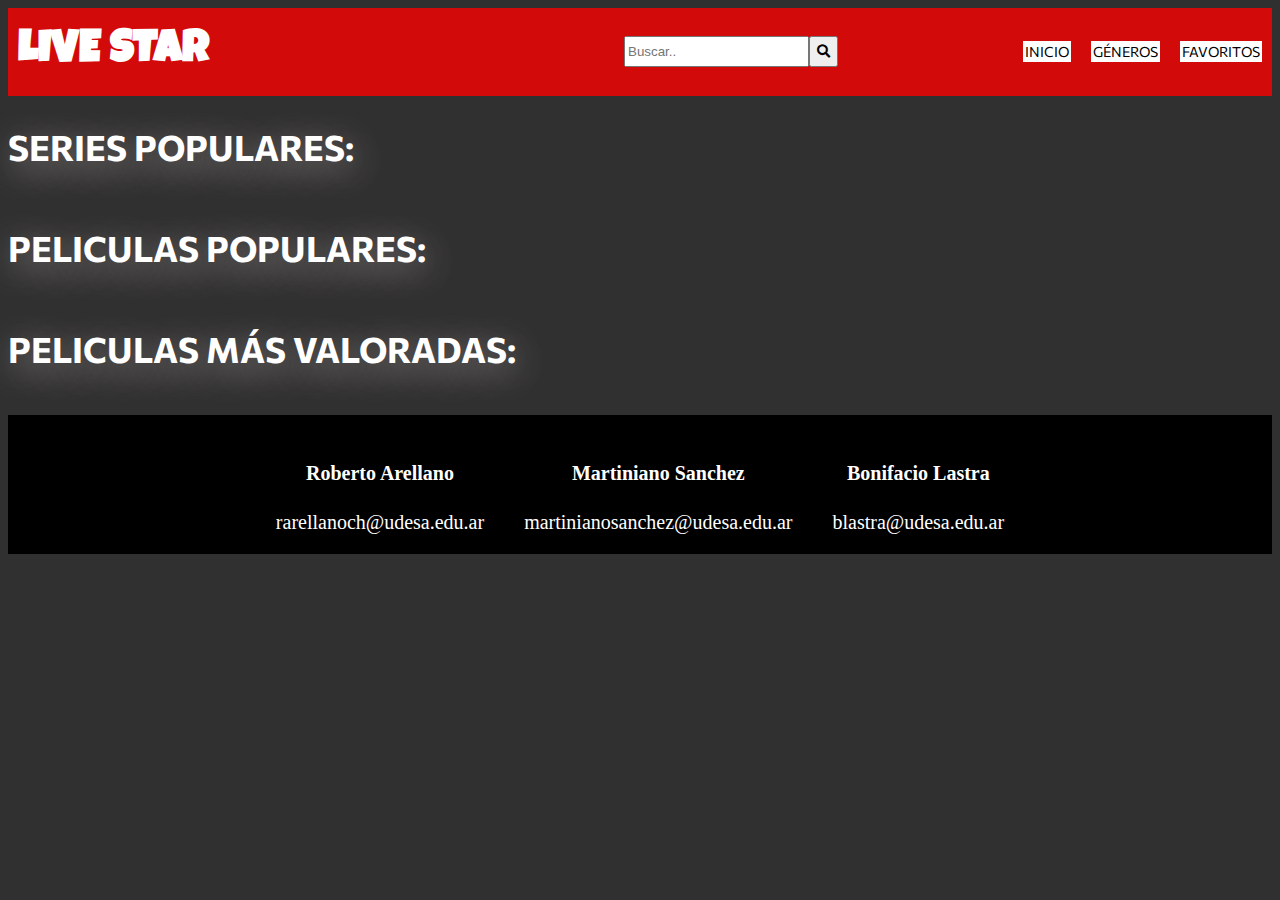
==== index.html @ 5f11676e "Terminando arreglos en el index.js" ====
<!DOCTYPE html>
<html lang="en">

<head>
    <meta charset="UTF-8">
    <meta http-equiv="X-UA-Compatible" content="IE=edge">
    <meta name="viewport" content="width=device-width, initial-scale=1.0">
    <title>LIVE STAR</title>
    <link rel="stylesheet" href="./css/estilo.css">
    <link rel="stylesheet" href="https://cdnjs.cloudflare.com/ajax/libs/font-awesome/5.15.2/css/all.min.css">
    <link rel="preconnect" href="https://fonts.googleapis.com">
    <link rel="preconnect" href="https://fonts.googleapis.com">
    <link rel="preconnect" href="https://fonts.gstatic.com" crossorigin>
    <link
        href="https://fonts.googleapis.com/css2?family=Bangers&family=Bebas+Neue&family=Commissioner:wght@100;500&family=Luckiest+Guy&display=swap"
        rel="stylesheet">

</head>

<body>
    <header class="cabezera">
        <h1>
            <a href="./index.html" class="titulo">LIVE STAR</a>
        </h1>
        <form action="./search-results.html" method="GET" class="buscador">
            <div>
                <input type="text" name="buscar" placeholder="Buscar..">
            </div>
            <div>
                <button type="submit" class="boton">
                    <i class="fas fa-search"></i>
                </button>
            </div>
            <div>
                <p class="mensaje" >  </p>

            </div>   
        </form>
        <ul type="none" class="controles">
            <li>
                <a href="./index.html" class="controleshijo">INICIO</a>
            </li>
            <li>
                <a href="./genres.html" class="controleshijo">GÉNEROS</a>
            </li>
            <li>
                <a href="./favoritos.html" class="controleshijo">FAVORITOS</a>
            </li>
        </ul>
    </header>
    <main>
        <h2 class="tituloinicial" id='seriesTop' >SERIES POPULARES:</h2>
        <section class="primerasection">
            
        </section>
        <H2 class="tituloinicial">PELICULAS POPULARES:</H2>
        <section class="primerasection" id="prueba">


        </section>
        <h2 class="tituloinicial">PELICULAS MÁS VALORADAS:</h2>
        <section class="primerasection" id="peliculasTop">
            
        </section>
    </main>
    <footer>
        <section>
            <ul type="none" class="footer">
                <li class="nombres">
                    <h4>Roberto Arellano</h4>
                    <a class="gmail" href="mailto:rarellanochoque@udesa.edu.ar">rarellanoch@udesa.edu.ar</a>
                </li>
                <li class="nombres">
                    <h4>Martiniano Sanchez</h4>
                    <a class="gmail" href="mailto:martinianosanchez@udesa.edu.ar">martinianosanchez@udesa.edu.ar</a>
                </li>
                <li class="nombres">
                    <h4>Bonifacio Lastra</h4>
                    <a class="gmail" href="mailto:blastra@udesa.edu.ar">blastra@udesa.edu.ar</a>
                </li>
            </ul>
        </section>
    </footer>
    <script src="./js/index.js"></script>


</body>

</html>
---- css/estilo.css ----
body {


    background-color: #303030;

}
/* Este es el css para el header de las paginas*/

.cabezera{
    display: flex;
    flex-wrap: wrap;
    background-color: rgba(255, 0, 0, 0.788);
    align-items: center;
}
.controles{
    display: flex;
    align-items: center;
}
.controleshijo{
    margin: 10px;
    font-size: 25px;
    color: black;
    text-decoration: none;
    padding: 10px;
    background-color: white;  
    font-family: 'Commissioner', sans-serif;
    border-color: white ;stroke: 2px;
}
.titulo{
    margin: 10px 280px 10px 10px;
    color: white;
    text-decoration: none;
    font-size: 45px;
    font-family: 'Luckiest Guy', cursive;
}
.buscador{
   display: flex;
    margin: 0px 180px 0px 0px;
    

}
input{
    height: 25px;
}
.boton{
    height: 31px;
}
/*Este es el codigo para el index*/
.tituloinicial{
color: white;
font-style: none;
font-size: 35px;
font-family: 'Commissioner', sans-serif;
text-shadow: 4px 8px 35px rgb(155, 145, 145);


}
.imagen{
    width: auto;
    height: auto;
    width: 250px;
    height: 350px;
    margin: 10px;
}
.primerasection{
    display: flex;
    flex-wrap: wrap;
    background-color: rgba(255, 0, 0, 0.788); 
    align-items: center;
    margin: 1px;
    
}
.titulopelicula{
    color: white;
    text-align: center;
    margin: 40px;
    text-decoration: none;
    font-family: 'Bebas Neue', cursive;
    
    
}
.tituoloprincipaldepelicula{
    text-align: center;
}
/*Este es el css del footer*/
.footer{
    padding: 0;
    display: flex;
    justify-content: center;
    background-color: black;
    align-items: center;
}
.nombres{
    
    
    color: white;
    font-size: 20px;
}
.gmail{
    color: white;
    text-decoration: none;
}


/*Usando css para detailmovie y detailserie*/


.titulosdetalles{ 
    color: white;
    font-style: none;
    font-size: 2.5em;
    line-height: 1;
    text-shadow:4px 8px 35px rgb(155, 145, 145); 
    font-family: 'Bebas Neue', cursive;
    
}

.detalles{
    color: white;
font-style: none;
font-size: 50px;
text-decoration: none;
text-align: center;
font-family: 'Bebas Neue', cursive;
}

.duracion{
    
    color: white;
    font-style: none;
    font-size: 1,5em;
    line-height: 1;
    margin: 10px;   
    font-family: 'Commissioner', sans-serif;

}
.sectionpadre{
    display: flex;
    align-items: center;
    margin: 30px 10px 30px 10px;
    
}
.sinopsis{
    margin: 70px 40px 40px 10px;
    color: white;
    font-size: 40px;
    align-items: center;
    font-family: 'Bebas Neue', cursive;
    
    
}
.peliculaprincipal{
    margin: 10px 10px 40px 10px;
}
.botonfavorito{
    background-color:black;
    width: 250px;
    margin: 10px;
    text-decoration: none;
}
.letrasfavorito {
   padding: 20px;
   text-align: center;
   text-decoration: none;
   font-family: 'Commissioner', sans-serif;
   
   

}
.favorito{
    text-decoration: none;
    color:white;

}
.favoritoSerie{
    text-decoration: none;
    color:white;
}
.cajadatos{
    background-color: rgba(153, 45, 45, 0.753);
    margin: 10px;
    justify-content: start;

}

.informacion{
    color: white;
    font-size: 20px;
    margin: 10px;
    font-family: 'Commissioner', sans-serif;
}
.calificacion{
    color: white;
    font-size: 25px;
    margin: 10px;
    font-family: 'Commissioner', sans-serif;
}
.puntuacion{
    color: white;
    font-size: 25px;
    margin: 10px;
    font-family: 'Commissioner', sans-serif;
}
.estreno{
    color: white;
    font-size: 25px;
    margin: 10px;
    font-family: 'Commissioner', sans-serif;
}
.linkfinal{
    display: flex;
    
    justify-content: left;
    margin: 10px;
    
}
.genero{
    color: white;
}
.generoprincipal{
  
   margin: 5px;
   
}
.colorLetraGenero{
    color: white;
    text-decoration: none;
}


/*aqui esta el css de generos*/ 

.flexboxgeneros li a {
    color:white;
    text-decoration: none;
    font-family: Verdana, Geneva, Tahoma, sans-serif;
    font-size: 25px;
    

    
}
.flexboxgeneros li{
width: 100px;
background-color: red;
margin: 30px;
border-radius: 10px;
padding: 20px;
text-align: center;


}
.flexboxgeneros li:hover{
    background-color: tomato;

}

.flexboxgeneros {
    display: flex;
    justify-content: center;
    
}
.titulos12 {
    color: white;
    font-size: 30px;
    text-align: center;
    font-family: Verdana, Geneva, Tahoma, sans-serif;
}


/*Responsive */

@media screen and (max-width:768px) {
    .footer{
        flex-direction: column;
        align-items: center;
       }
    .cabezera{
        flex-direction: column;
        align-items: center;
    }
    .titulo{
        margin: 0%;
    }
}
@media screen and (max-width:420px) {
.footer{
width: 100vw;
}   
.cabezera{
    width: 100vw;
    
} 
.sectionpadre{
    flex-direction: column;
}
.titulo{
    margin: 0%;
}


    
}
.buscador{
    margin: 0% auto;
}
.controleshijo{
    font-size: 14px;
    padding: 2px;
}
.nombres{
    text-align: center;
     margin: 20px;
}
.gmail{
    text-align: left;
    
    
        

}
@media screen and (max-width:420px) {
    .flexboxgeneros{
        flex-direction: column;
        margin: 0%;
    }

}
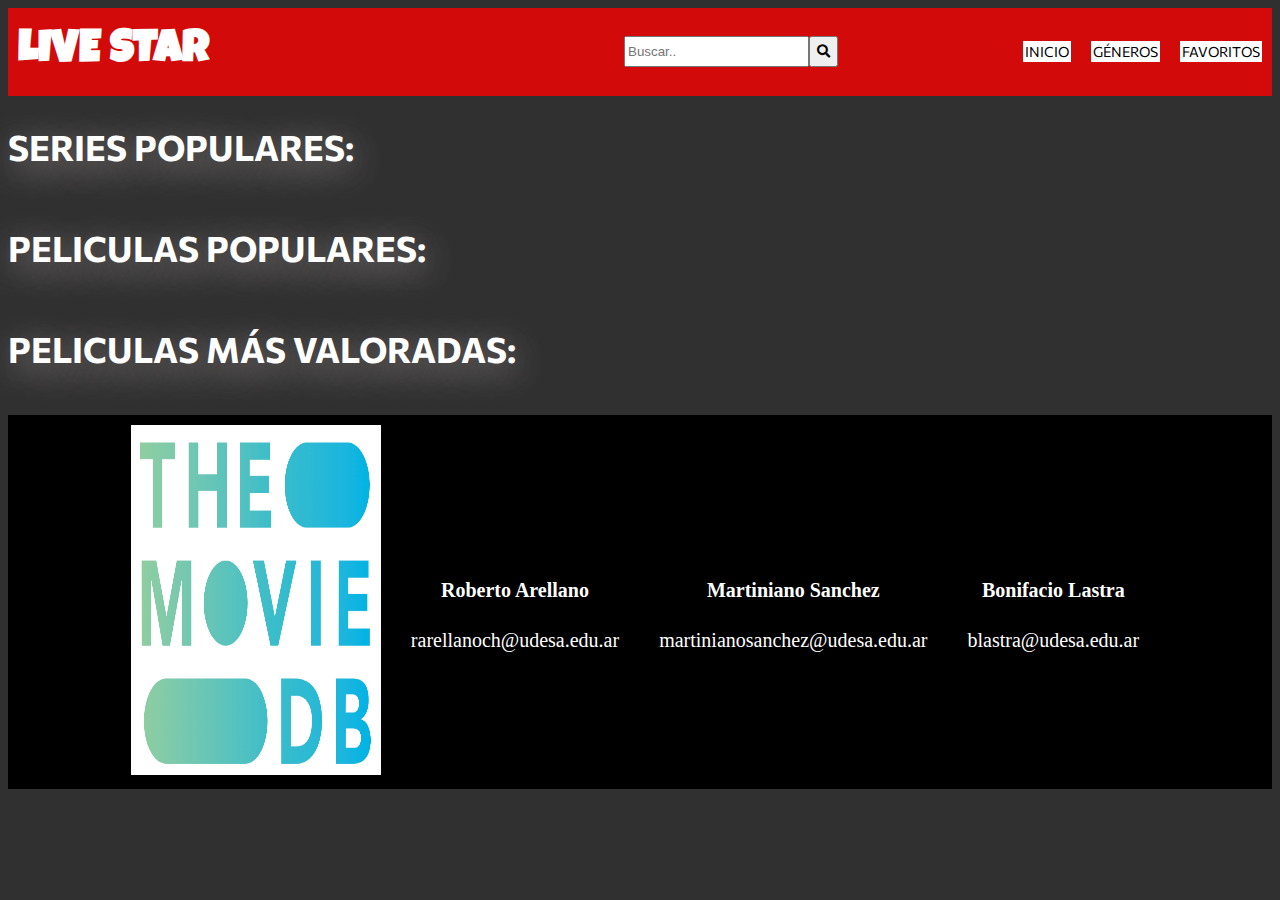
==== commit b5132532: "Agregando detalles al footer" ====
--- a/index.html
+++ b/index.html
@@ -24,7 +24,7 @@
         </h1>
         <form action="./search-results.html" method="GET" class="buscador">
             <div>
-                <input type="text" name="buscar" placeholder="Buscar..">
+                <input class="buscar"  type="text" name="buscar" placeholder="Buscar.." value="">
             </div>
             <div>
                 <button type="submit" class="boton">
@@ -32,10 +32,10 @@
                 </button>
             </div>
             <div>
-                <p class="mensaje" >  </p>
-
+                <p class="mensaje" ></p>
             </div>   
         </form>
+        
         <ul type="none" class="controles">
             <li>
                 <a href="./index.html" class="controleshijo">INICIO</a>
@@ -49,8 +49,8 @@
         </ul>
     </header>
     <main>
-        <h2 class="tituloinicial" id='seriesTop' >SERIES POPULARES:</h2>
-        <section class="primerasection">
+        <h2 class="tituloinicial">SERIES POPULARES:</h2>
+        <section class="primerasection" id="seriesTop" >
             
         </section>
         <H2 class="tituloinicial">PELICULAS POPULARES:</H2>
@@ -66,6 +66,9 @@
     <footer>
         <section>
             <ul type="none" class="footer">
+                <li>
+                    <img class="imagen"  src="./img/logo.png" alt="">
+                </li>
                 <li class="nombres">
                     <h4>Roberto Arellano</h4>
                     <a class="gmail" href="mailto:rarellanochoque@udesa.edu.ar">rarellanoch@udesa.edu.ar</a>
@@ -82,6 +85,7 @@
         </section>
     </footer>
     <script src="./js/index.js"></script>
+    <script src="./js/formularios.js" ></script>
 
 
 </body>
--- a/css/estilo.css
+++ b/css/estilo.css
@@ -83,6 +83,7 @@
 .tituoloprincipaldepelicula{
     text-align: center;
 }
+
 /*Este es el css del footer*/
 .footer{
     padding: 0;
@@ -101,6 +102,7 @@
     color: white;
     text-decoration: none;
 }
+
 
 
 /*Usando css para detailmovie y detailserie*/
@@ -164,13 +166,44 @@
    text-align: center;
    text-decoration: none;
    font-family: 'Commissioner', sans-serif;
+   color: white;
    
+
+
+}
+
+.peliculasFavoritas{
+    color: white;
+    font-style: none;
+    font-size: 35px;
+    font-family: 'Commissioner', sans-serif;
+    text-shadow: 4px 8px 35px rgb(155, 145, 145); 
+    text-decoration: none;
+    
+}
+.seriesFavoritas{
+    color: white;
+    font-style: none;
+    font-size: 35px;
+    font-family: 'Commissioner', sans-serif;
+    text-shadow: 4px 8px 35px rgb(155, 145, 145); 
+}
+.generoSinSub{
+    text-decoration: none;
+    color: white;
+    font-style: none;
+    font-size: 25px;
+    margin: 10px;
+    font-family: 'Commissioner', sans-serif;
+
+}
+.botonFavoritos{
+    color: white;
+    text-decoration: none;
+}
+.favorito{
+    text-decoration: none;
    
-
-}
-.favorito{
-    text-decoration: none;
-    color:white;
 
 }
 .favoritoSerie{
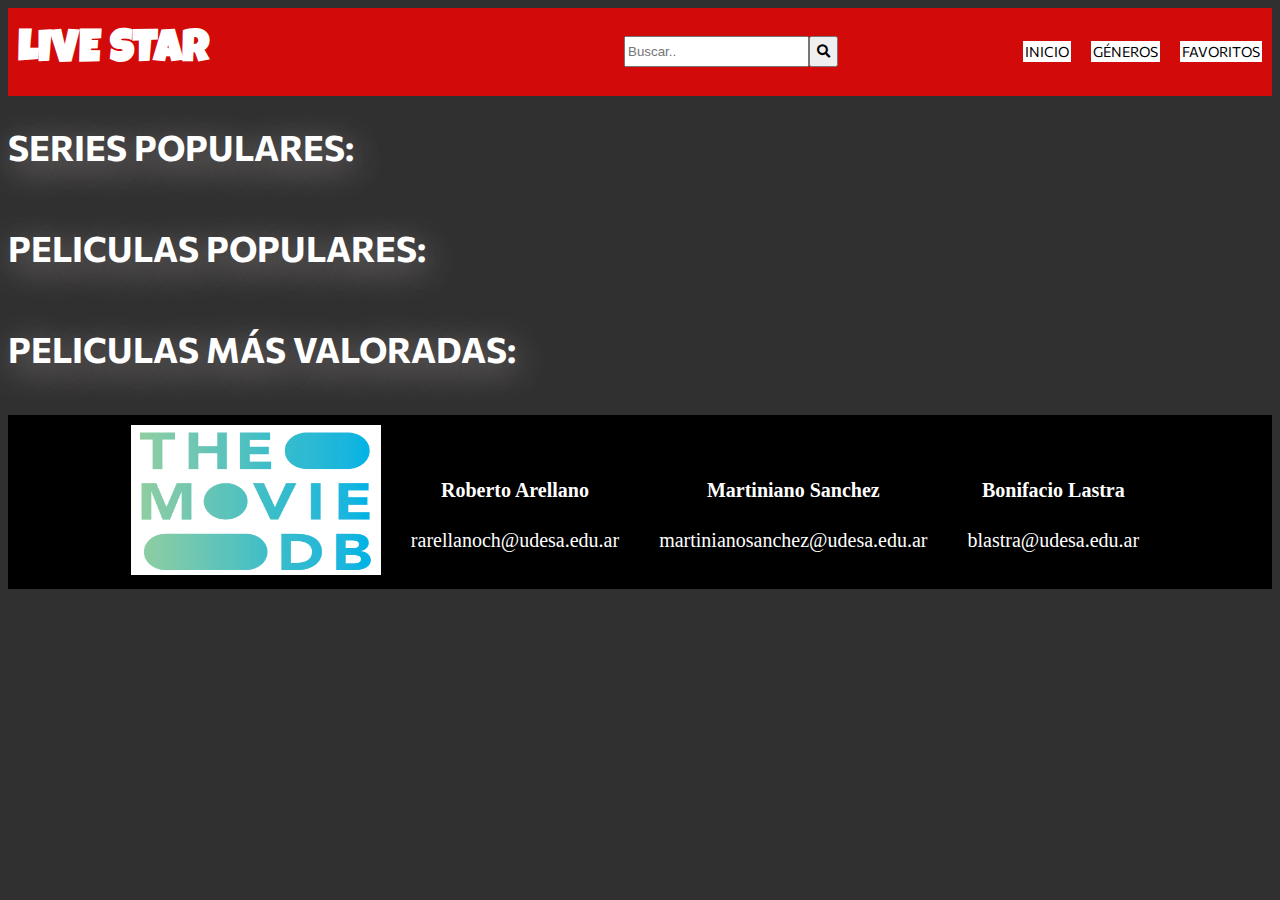
==== commit c16bc1c2: "Arreglos al footer para presentacion" ====
--- a/index.html
+++ b/index.html
@@ -67,7 +67,7 @@
         <section>
             <ul type="none" class="footer">
                 <li>
-                    <img class="imagen"  src="./img/logo.png" alt="">
+                    <img class="imagenNuevo"  src="./img/logo.png" alt="">
                 </li>
                 <li class="nombres">
                     <h4>Roberto Arellano</h4>
--- a/css/estilo.css
+++ b/css/estilo.css
@@ -102,6 +102,14 @@
     color: white;
     text-decoration: none;
 }
+.imagenNuevo {
+    width: auto;
+    height: auto;
+    width: 250px;
+    height: 150px;
+    margin: 10px;
+}
+
 
 
 
